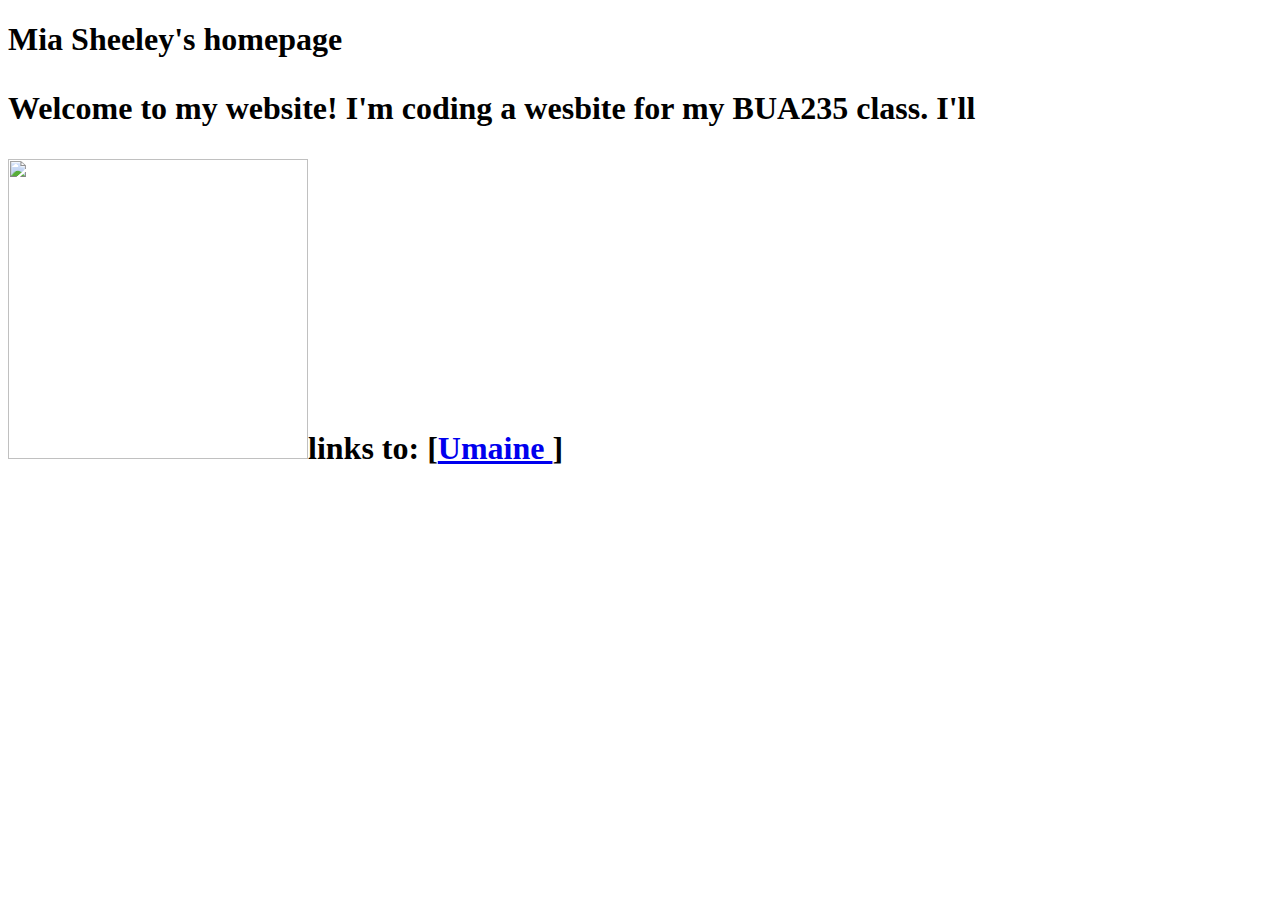
==== index.html @ a4e1f1d9 "Add files via upload" ====
<!DOCTYPE html>
<html xmlns:color="http://www.w3.org/1999/xhtml">
<head>
        <title>its all about me</title>


        <link href="styles.css" rel="stylesheet">



</head>
<body>


<h1>Mia Sheeley's homepage</h1>
<h1 { font-size: 250%;
font-weight: bold;
color: navy }h1>






<p>Welcome to my website! I'm coding a wesbite for my BUA235 class. I'll <p>



<img src="41935322_2239859472912150_4615276512302596096_n.jpg" width="300" height="300"














<p>links to:
    [<a href="https://umaine.edu">Umaine </a>]


</body>
</html>
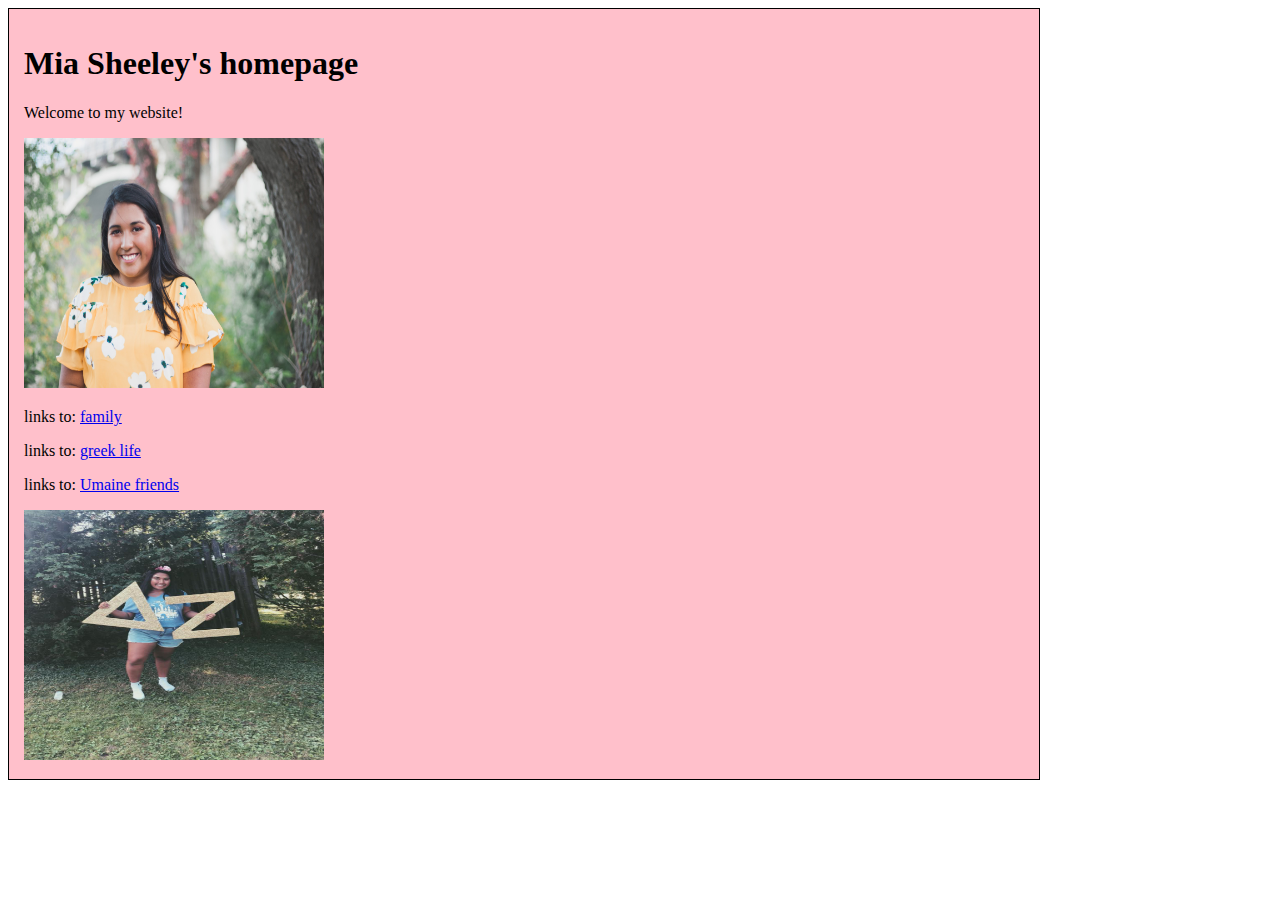
==== commit c240b7f3: "Add files via upload" ====
--- a/index.html
+++ b/index.html
@@ -1,32 +1,27 @@
 <!DOCTYPE html>
-<html xmlns:color="http://www.w3.org/1999/xhtml">
 <head>
         <title>its all about me</title>
 
 
-        <link href="styles.css" rel="stylesheet">
+    <div style="background-color:Pink;width:1000px;border:1px solid black;padding:15px;">
 
 
-
-</head>
+        </head>
 <body>
 
 
 <h1>Mia Sheeley's homepage</h1>
-<h1 { font-size: 250%;
-font-weight: bold;
-color: navy }h1>
 
 
 
 
 
 
-<p>Welcome to my website! I'm coding a wesbite for my BUA235 class. I'll <p>
 
-
-
-<img src="41935322_2239859472912150_4615276512302596096_n.jpg" width="300" height="300"
+<p>Welcome to my website!<p>
+<div class="picture"><div>
+    <img src="IMG_0165.jpg" width="300" height="250"
+</div>
 
 
 
@@ -35,17 +30,19 @@
 
 
 
-
-
-
-
-
-
+    <p>links to:
+        <a href="family.html" target="_self">family</a>
 <p>links to:
-    [<a href="https://umaine.edu">Umaine </a>]
+    <a href="greek%20life.html" target="_self">greek life</a>
+<p>links to:
+    <a href="new%20friends.html" target="_self">Umaine friends</a>
 
 
 </body>
 </html>
 
+<div class="picture">
+    <img src="41935322_2239859472912150_4615276512302596096_n.jpg" width="300" height="250"
 
+</div>
+
